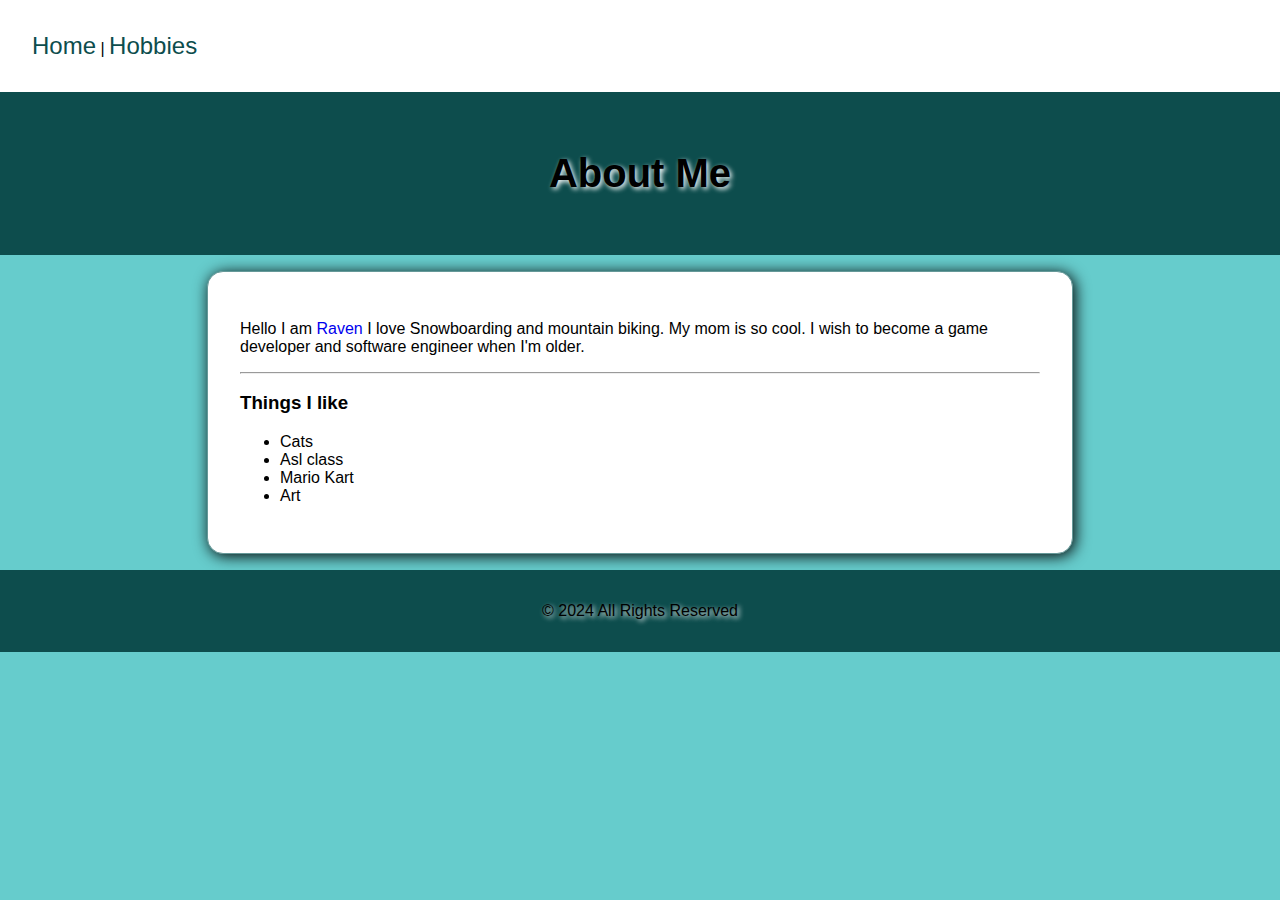
==== index.html @ f683196e "initial commit" ====
<!DOCTYPE html>
<html lang="en">
<head>
    <link rel="stylesheet" href="styles.css">
    <meta charset="UTF-8">
    <meta name="viewport" content="width=device-width, initial-scale=1.0">
    <title>My First Webpage</title>

</head>
<body>
    <nav>
        <a href="#">Home</a> | <a href="hobbies.html">Hobbies</a>
    </nav>
    <header>
        <h1>About Me</h1>
    </header>
<main>
   <p>Hello I am <a href = "#">Raven</a> I love Snowboarding and mountain biking. My mom is so cool. I wish to become a game developer and software engineer when I'm older.</p>
   <hr>
   <h3>Things I like</h3>
   <ul>
    <li>Cats</li>
    <li>Asl class</li>
    <li>Mario Kart</li>
    <li>Art</li>
   </ul>
</main>
<footer> &copy; 2024 All Rights Reserved</footer>
</body>
</html>
---- styles.css ----
body{
    padding: 0;
    margin: 0;
    background-color: #66cccc;
    font-family:'Segoe UI', Tahoma, Geneva, Verdana, sans-serif;
}
header, footer{
    background-color: #0d4d4d;
    padding: 2em;
    color: black;
    text-align: center;
    text-shadow:white 2px 2px 5px;
}
main{ 
    background-color: white;
    width: 800px;
    margin: 1em auto 1em auto; /*TRBL*/
    padding: 2em;
    border-radius: 1em;
    box-shadow: black 2px 2px 15px;
  /*  border-style:double;
    border-width: 1px;
    border-color:blue;
    */
    border:1px double #669999;
}
 nav{
    background-color: white;
    padding: 2em;
 }

nav a{
    color:#0d4d4d;
    text-decoration: none;
    font-size: 1.5em;
}

nav a:hover{
    color:#669999;
    text-decoration: underline;
}

main a{
    text-decoration: none;
}
h1{
    font-size: 2.5em;
}

img{
    max-width: 500px;
    filter:blur(10px);
}

img:hover{
    filter:blur(0px);
}

.centerimg{
    text-align:center;
    
}



/*
nav
blur 
pseudo

*/
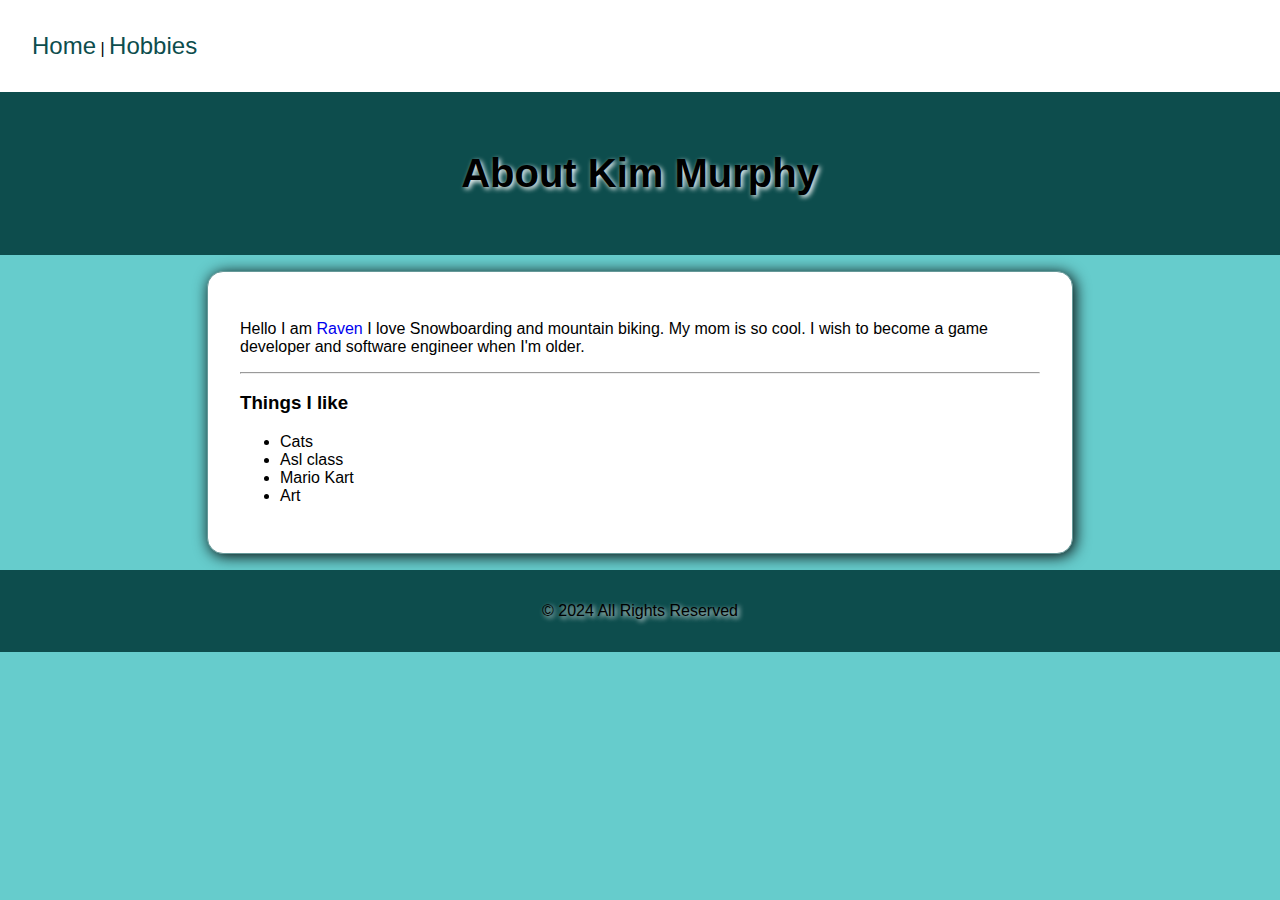
==== commit 0822978d: "Updated index page" ====
--- a/index.html
+++ b/index.html
@@ -12,7 +12,7 @@
         <a href="#">Home</a> | <a href="hobbies.html">Hobbies</a>
     </nav>
     <header>
-        <h1>About Me</h1>
+        <h1>About Kim Murphy</h1>
     </header>
 <main>
    <p>Hello I am <a href = "#">Raven</a> I love Snowboarding and mountain biking. My mom is so cool. I wish to become a game developer and software engineer when I'm older.</p>
